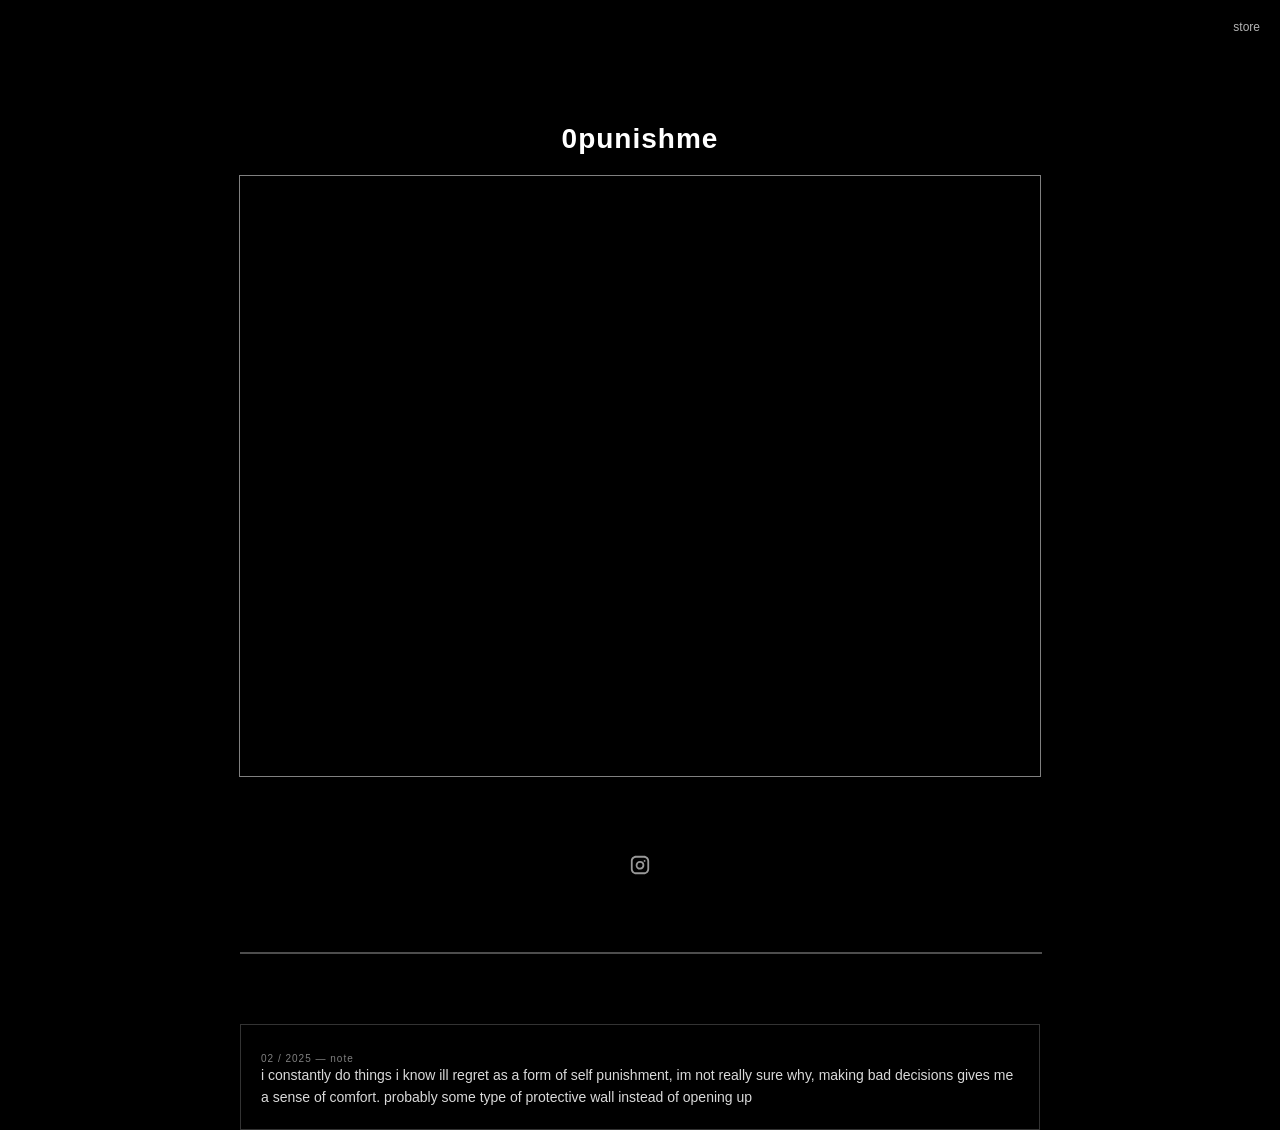
==== index.html @ d2dbec23 "Update index.html" ====
<!DOCTYPE html>
<html lang="en">
<head>
  <link rel="icon" type="image/png" href="favicon.png">
  <meta charset="UTF-8" />
  <meta name="viewport" content="width=device-width, initial-scale=1.0"/>
  <title>0punishme</title>
  <link rel="stylesheet" href="style.css">
</head>
<body>

  <a class="store-link" href="store.html">store</a>

  <div class="container">

    <div class="title">0punishme</div>

    <div class="video-wrapper">
      <iframe 
        src="https://www.youtube.com/embed/ayIL19vvVOU"
        frameborder="0"
        allowfullscreen>
      </iframe>
    </div>

  </div>

  <div class="feed">

  <div class="post">

<div class="img-wrap">
  <img src=" " onclick="openLightbox(this.src)">
</div>


  <div class="caption">
    
  </div>

</div>
  <div class="post text">
    <div class="meta">02 / 2025 — note</div>
    <div class="text-content">
      i constantly do things i know ill regret as a form of self punishment, im not really sure why, making bad decisions gives me a sense of comfort. probably some type of protective wall instead of opening up
    </div>
  </div>

</div>

<a class="ig" href="https://www.instagram.com/0punishme/" target="_blank">
  <svg width="22" height="22" viewBox="0 0 24 24" fill="white" xmlns="http://www.w3.org/2000/svg">
    <path d="M7.75 2C4.6 2 2 4.6 2 7.75v8.5C2 19.4 4.6 22 7.75 22h8.5C19.4 22 22 19.4 22 16.25v-8.5C22 4.6 19.4 2 16.25 2h-8.5zm8.5 2c2.07 0 3.75 1.68 3.75 3.75v8.5c0 2.07-1.68 3.75-3.75 3.75h-8.5C5.68 20 4 18.32 4 16.25v-8.5C4 5.68 5.68 4 7.75 4h8.5zm-4.25 3.5A4.75 4.75 0 1 0 16.75 12 4.76 4.76 0 0 0 12 7.5zm0 2A2.75 2.75 0 1 1 9.25 12 2.75 2.75 0 0 1 12 9.5zM17 6.5a1 1 0 1 0 1 1 1 1 0 0 0-1-1z"/>
  </svg>
</a>

</body>
</html>
---- style.css ----
body {
  margin: 0;
  background: black;
  color: white;
  font-family: Helvetica, Arial, sans-serif;
}

/* layout */
.container {
  height: 100vh;
  display: flex;
  flex-direction: column;
  justify-content: center;
  align-items: center;
  gap: 20px;
  text-align: center;
}

/* title */
.title {
  font-size: 28px;
  font-weight: 700;
  letter-spacing: 1px;
}

/* video wrapper */
.video-wrapper {
  width: 90%;
  max-width: 800px;
  aspect-ratio: 4 / 3;
  border: 1px solid rgba(255,255,255,0.5);
}

.video-wrapper iframe {
  width: 100%;
  height: 100%;
  display: block;
}

/* store button */
.store-link {
  position: absolute;
  top: 20px;
  right: 20px;
  color: white;
  text-decoration: none;
  font-size: 12px;
  opacity: 0.7;
}

.store-link:hover {
  opacity: 1;
}

/* instagram */
.ig {
  position: absolute;
  bottom: 20px;
  left: 50%;
  transform: translateX(-50%);
  color: white;
  text-decoration: none;
  opacity: 0.6;
}

.ig:hover {
  opacity: 1;
}

/* store page */
.coming {
  font-size: 32px;
  font-weight: 700;
}

.sub {
  font-size: 14px;
  opacity: 0.7;
}

.form {
  display: flex;
  flex-direction: column;
  gap: 10px;
  width: 250px;
}

input {
  background: transparent;
  border: 1px solid white;
  color: white;
  padding: 10px;
  font-family: inherit;
}

button {
  background: white;
  color: black;
  border: none;
  padding: 10px;
  cursor: pointer;
  font-family: inherit;
}

button:hover {
  opacity: 0.8;
}
.feed {
  display: flex;
  flex-direction: column;
  gap: 60px;
  width: 90%;
  max-width: 800px;
  margin: 40px auto 0 auto;
}

.post img {
  width: 100%;
  border: 1px solid rgba(255,255,255,0.3);
  cursor: pointer;
}

.meta {
  font-size: 10px;
  opacity: 0.5;
  margin-top: 8px;
  letter-spacing: 1px;
}

.caption {
  font-size: 12px;
  opacity: 0.8;
  margin-top: 6px;
  line-height: 1.4;
}

.text {
  padding: 20px;
  border: 1px solid rgba(255,255,255,0.2);
}

.text-content {
  font-size: 14px;
  opacity: 0.85;
  line-height: 1.6;
}


.img-wrap:hover .overlay {
  opacity: 1;
}

.img-wrap:hover .overlay-caption {
  opacity: 1;
}
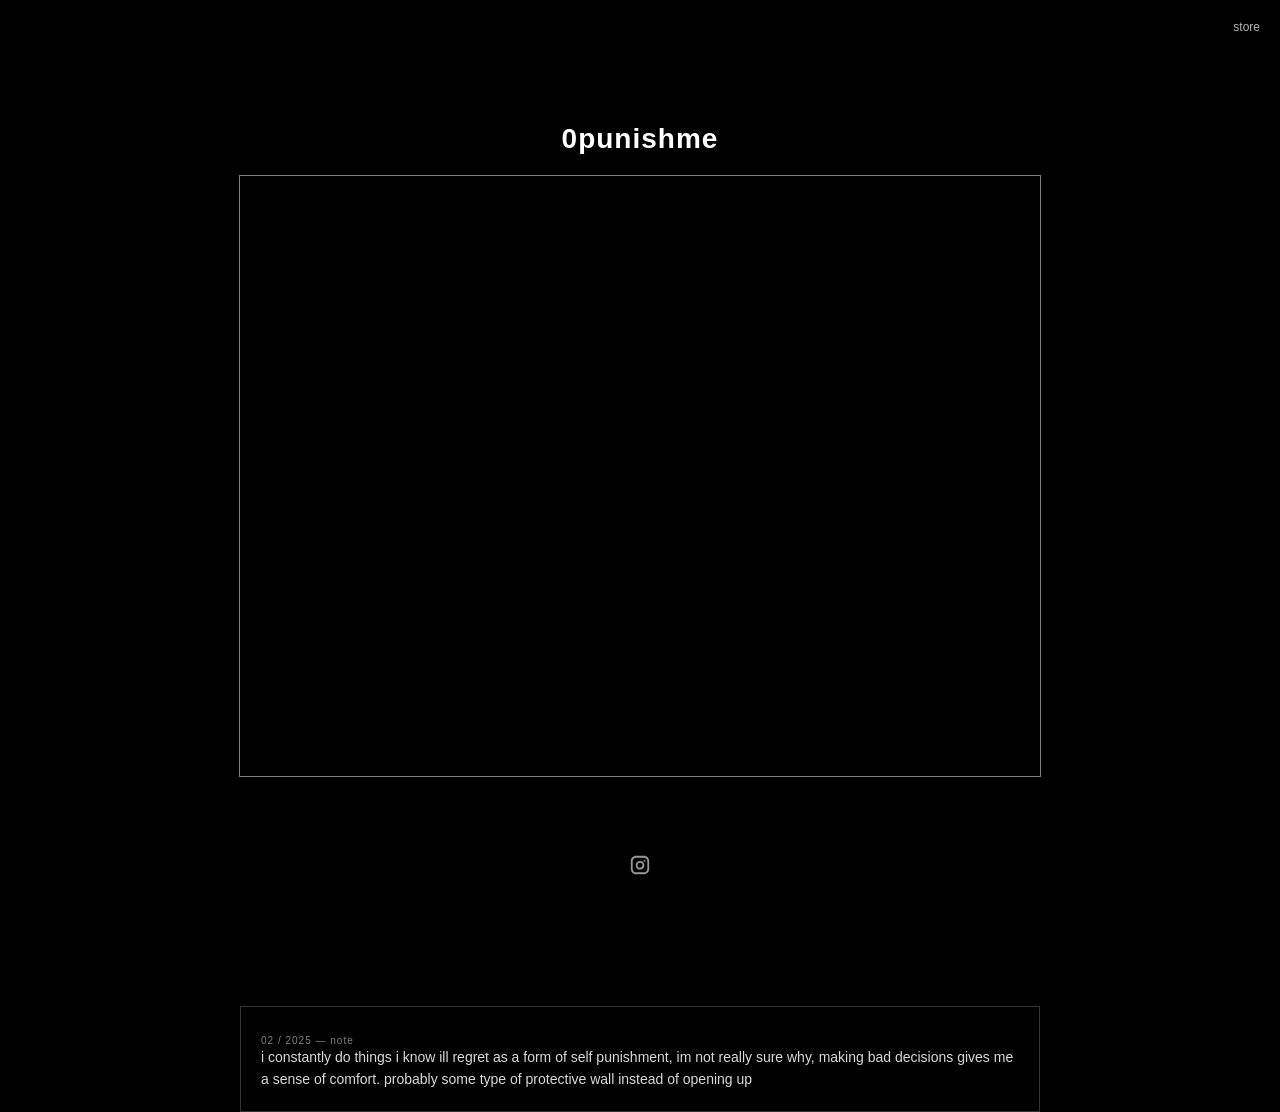
==== commit cbd557d0: "Update index.html" ====
--- a/index.html
+++ b/index.html
@@ -29,9 +29,6 @@
 
   <div class="post">
 
-<div class="img-wrap">
-  <img src=" " onclick="openLightbox(this.src)">
-</div>
 
 
   <div class="caption">
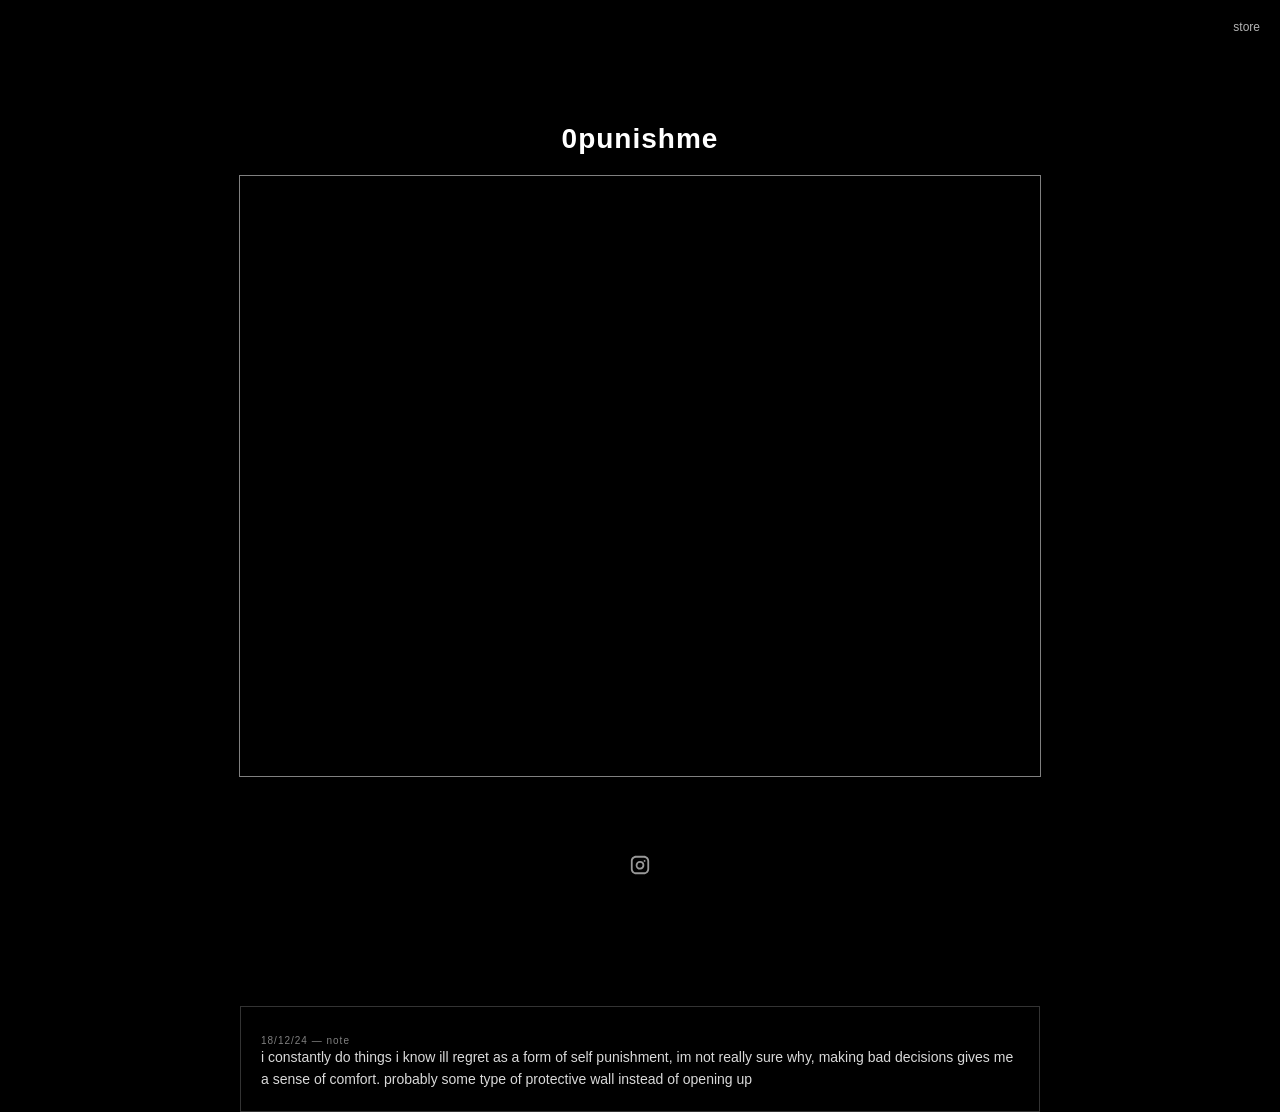
==== commit 68ac4f53: "Update index.html" ====
--- a/index.html
+++ b/index.html
@@ -37,7 +37,7 @@
 
 </div>
   <div class="post text">
-    <div class="meta">02 / 2025 — note</div>
+    <div class="meta">18/12/24 — note</div>
     <div class="text-content">
       i constantly do things i know ill regret as a form of self punishment, im not really sure why, making bad decisions gives me a sense of comfort. probably some type of protective wall instead of opening up
     </div>
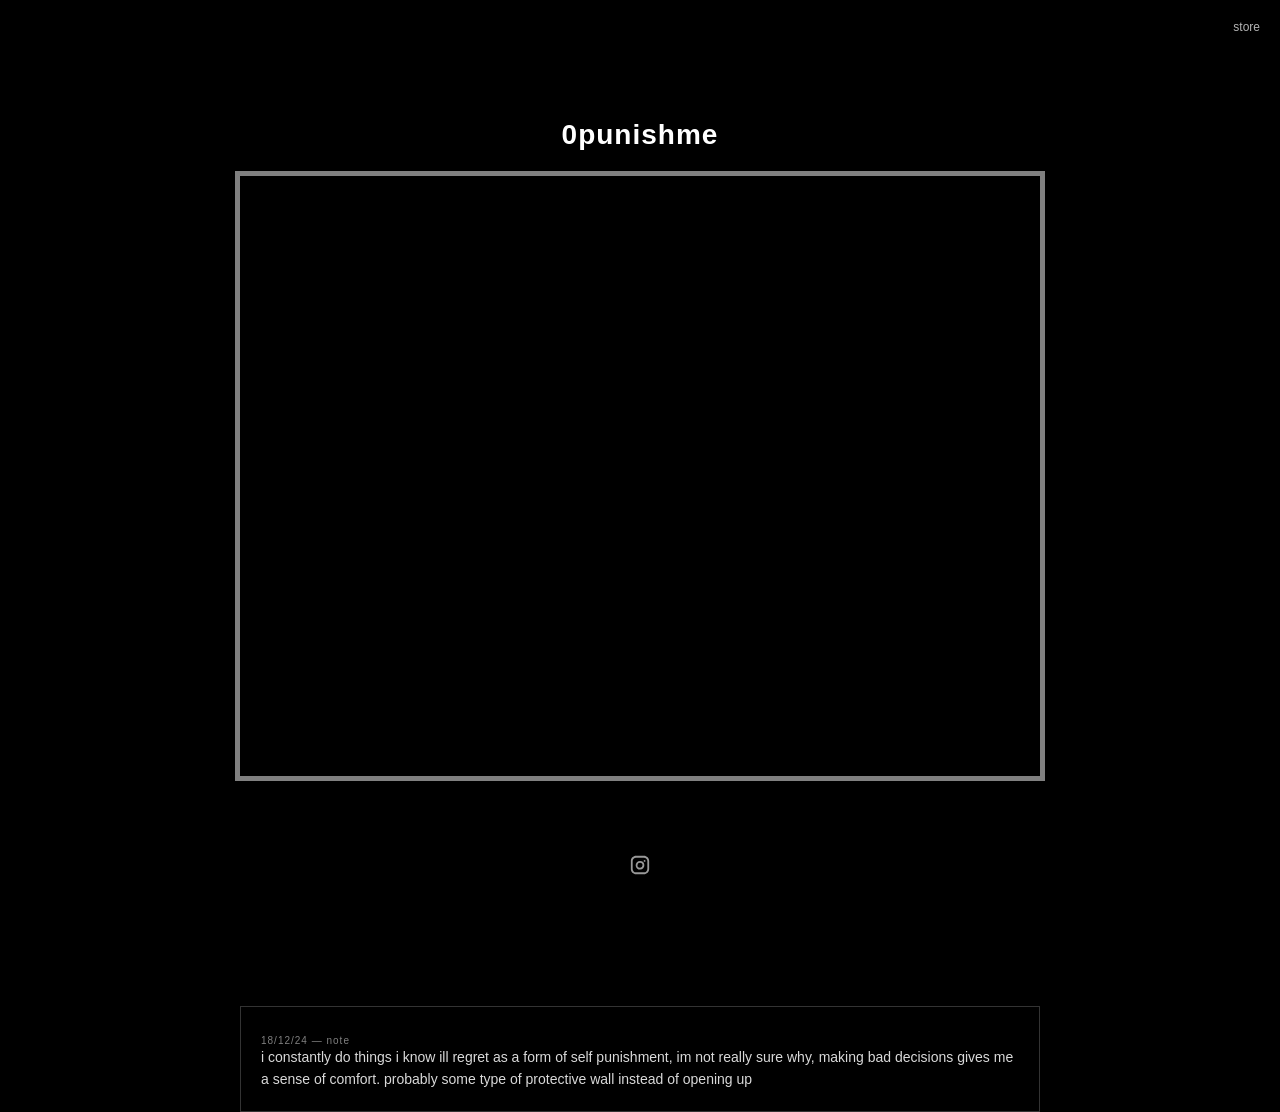
==== commit 16e70d32: "Update index.html" ====
--- a/index.html
+++ b/index.html
@@ -17,7 +17,7 @@
 
     <div class="video-wrapper">
       <iframe 
-        src="https://www.youtube.com/embed/ayIL19vvVOU"
+        src="https://youtu.be/gtL4R2zkKRk?si=GjeEnEnvrkAma1HG"
         frameborder="0"
         allowfullscreen>
       </iframe>
@@ -25,6 +25,15 @@
 
   </div>
 
+<behold-widget feed-id="JtmEMZD0qx4TtvcXWde0"></behold-widget>
+<script>
+  (() => {
+    const d=document,s=d.createElement("script");s.type="module";
+    s.src="https://w.behold.so/widget.js";d.head.append(s);
+  })();
+</script>
+
+  
   <div class="feed">
 
   <div class="post">
--- a/style.css
+++ b/style.css
@@ -28,7 +28,7 @@
   width: 90%;
   max-width: 800px;
   aspect-ratio: 4 / 3;
-  border: 1px solid rgba(255,255,255,0.5);
+  border: 5px solid rgba(255,255,255,0.5);
 }
 
 .video-wrapper iframe {
@@ -153,3 +153,16 @@
 .img-wrap:hover .overlay-caption {
   opacity: 1;
 }
+behold-widget {
+  width: 100%;
+}
+
+behold-widget img {
+  filter: contrast(1.1) grayscale(10%);
+  transition: 0.3s ease;
+}
+
+behold-widget img:hover {
+  transform: scale(1.02);
+  filter: invert(1);
+}
